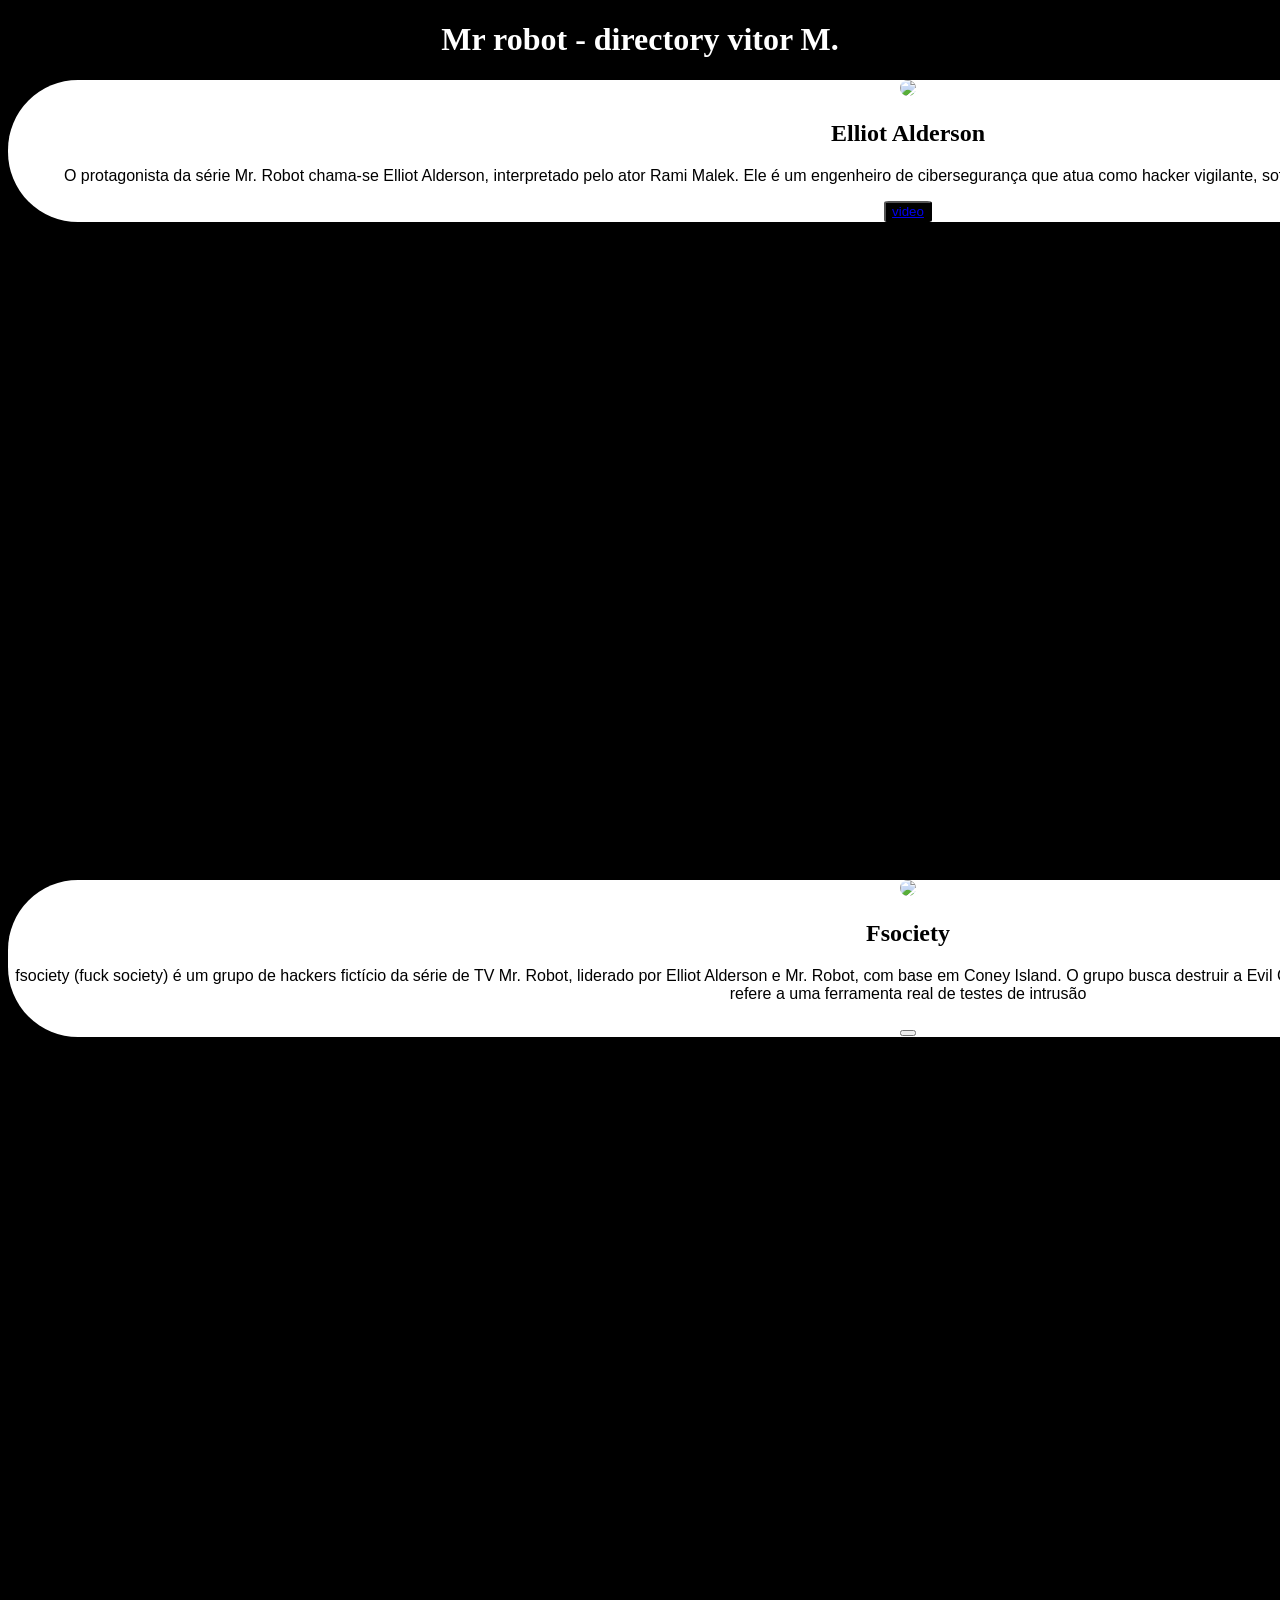
==== index.html @ ab1599a2 "meu priemiro commit" ====
<!DOCTYPE html>
<html lang="en">
<head>
    <meta charset="UTF-8">
    <meta name="viewport" content="width=device-width, initial-scale=1.0">
    <title>Document</title>
    <link rel="stylesheet" href="style.css">
</head>
<body>
    <div class="titulo">
        <h1>Mr robot - directory vitor M.</h1>
    </div>
   <section>
        <div class="mrrobot">
         <div id="elliot">
 
            <img src="https://encrypted-tbn0.gstatic.com/images?q=tbn:ANd9GcQfQ8VIXCf3R17dhuJLDxIrAeg7RDLLYQSz4w&s">
                <h2>Elliot Alderson</h2>
                <p>O protagonista da série Mr. Robot chama-se Elliot Alderson, interpretado pelo ator Rami Malek. Ele é um engenheiro de cibersegurança que atua como hacker vigilante, sofrendo de ansiedade social e transtorno dissociativo de identidade.</p>
             </img>
                <button class="botao1">
                    <a href="https://www.youtube.com/shorts/BlyFNd67vJM">video</a>
                </button>
            </div>
        </div>
    </section>

        <section>
            <div class="f">
                <div id="society">
                    <img class="masc" src="https://encrypted-tbn0.gstatic.com/images?q=tbn:ANd9GcTUOX4KeuDMRCMEJN7an180C5CxkQvQfI-AZg&s"></img>
                    <h2>Fsociety</h2>
                    <p>fsociety (fuck society) é um grupo de hackers fictício da série de TV Mr. Robot, liderado por Elliot Alderson e Mr. Robot, com base em Coney Island. O grupo busca destruir a Evil Corp e combater a corrupção corporativa/econômica. O termo também se refere a uma ferramenta real de testes de intrusão</p>
                    <button>
                        <a href=""></a>
                    </button>
                </div>
            </div>
        </section>
</body>
</html>
---- style.css ----
body{
    background-color:black;
    text-align: center;
    text-decoration: dashed;
    animation-direction: alternate-reverse;

}

h1{
    color:#ffffff ;
}

h2{
    color: rgb(0, 0, 0);
}

p{
    color: rgb(0, 0, 0);
    font-family: sans-serif;
}

img{
    width: 500px;
    border-radius: 20px;
    animation-timing-function: cubic-bezier(0.455, 0.03, 0.515, 0.955);

}


#elliot{
    border-radius: 70px;
    background-color:white;
    width: 1800px;
    flex:20px;
    margin: auto;
}
.botao1{
    scrollbar-width: auto;
    scrollbar-color: initial;
    box-shadow: inset;
    background-color:black;
    border-radius: 10%;    
    
}

#society{
    border-radius: 70px;
    background-color: #ffffff;
    width: 1800px;
    margin: auto;
}

.masc{
    width: 350px;
    border-radius: 20px;
    margin: auto;
    flex: auto;
}

section{
    height: 800px;;
}
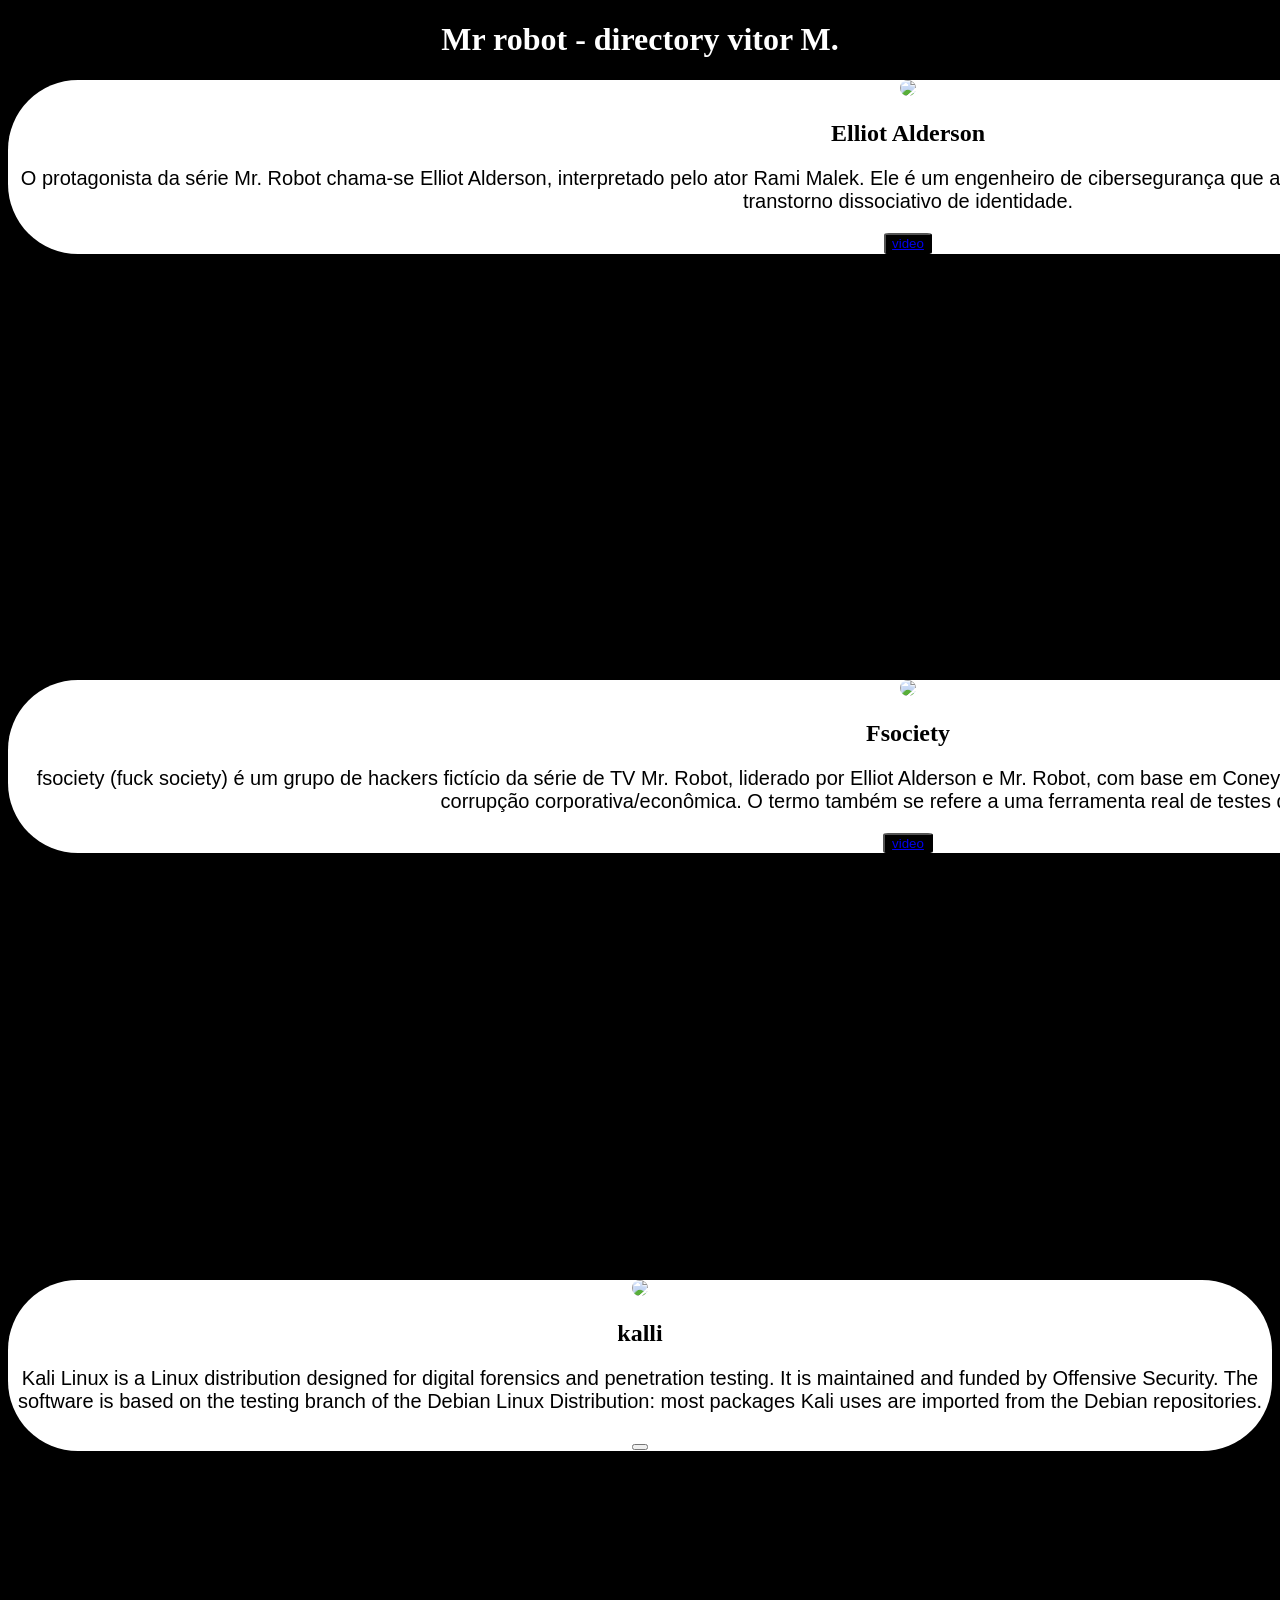
==== commit a6db847f: "segundo commit" ====
--- a/index.html
+++ b/index.html
@@ -19,7 +19,7 @@
                 <p>O protagonista da série Mr. Robot chama-se Elliot Alderson, interpretado pelo ator Rami Malek. Ele é um engenheiro de cibersegurança que atua como hacker vigilante, sofrendo de ansiedade social e transtorno dissociativo de identidade.</p>
              </img>
                 <button class="botao1">
-                    <a href="https://www.youtube.com/shorts/BlyFNd67vJM">video</a>
+                    <a href="http://127.0.0.1:3000/video1.html?vscode-livepreview=true">video</a>
                 </button>
             </div>
         </div>
@@ -31,6 +31,19 @@
                     <img class="masc" src="https://encrypted-tbn0.gstatic.com/images?q=tbn:ANd9GcTUOX4KeuDMRCMEJN7an180C5CxkQvQfI-AZg&s"></img>
                     <h2>Fsociety</h2>
                     <p>fsociety (fuck society) é um grupo de hackers fictício da série de TV Mr. Robot, liderado por Elliot Alderson e Mr. Robot, com base em Coney Island. O grupo busca destruir a Evil Corp e combater a corrupção corporativa/econômica. O termo também se refere a uma ferramenta real de testes de intrusão</p>
+                    <button class="botao2">
+                        <a href="http://127.0.0.1:3000/video2.html?vscode-livepreview=true">video</a>
+                    </button>
+                </div>
+            </div>
+        </section>
+
+        <section>
+            <div class="kalli">
+                <div id="linux">
+                    <img src="https://encrypted-tbn0.gstatic.com/images?q=tbn:ANd9GcRLMwLkj7AUiEIfXJJaWl4lNTt-94EDLaN0TA&s">
+                    <h2>kalli</h2>
+                    <p>Kali Linux is a Linux distribution designed for digital forensics and penetration testing. It is maintained and funded by Offensive Security. The software is based on the testing branch of the Debian Linux Distribution: most packages Kali uses are imported from the Debian repositories.</p>
                     <button>
                         <a href=""></a>
                     </button>
--- a/style.css
+++ b/style.css
@@ -17,6 +17,8 @@
 p{
     color: rgb(0, 0, 0);
     font-family: sans-serif;
+    font-size: 20px;
+
 }
 
 img{
@@ -43,6 +45,16 @@
     
 }
 
+
+.botao2{
+    scrollbar-width: auto;
+    scrollbar-color: initial;
+    box-shadow: inset;
+    background-color:black;
+    border-radius: 10%;    
+    width: 50px;
+    height: 20px;
+}
 #society{
     border-radius: 70px;
     background-color: #ffffff;
@@ -58,5 +70,11 @@
 }
 
 section{
-    height: 800px;;
+    height: 600px;
 }
+
+#linux{
+    border-radius: 70px;
+    border-color: aliceblue;
+    background-color: rgb(255, 255, 255);
+}
